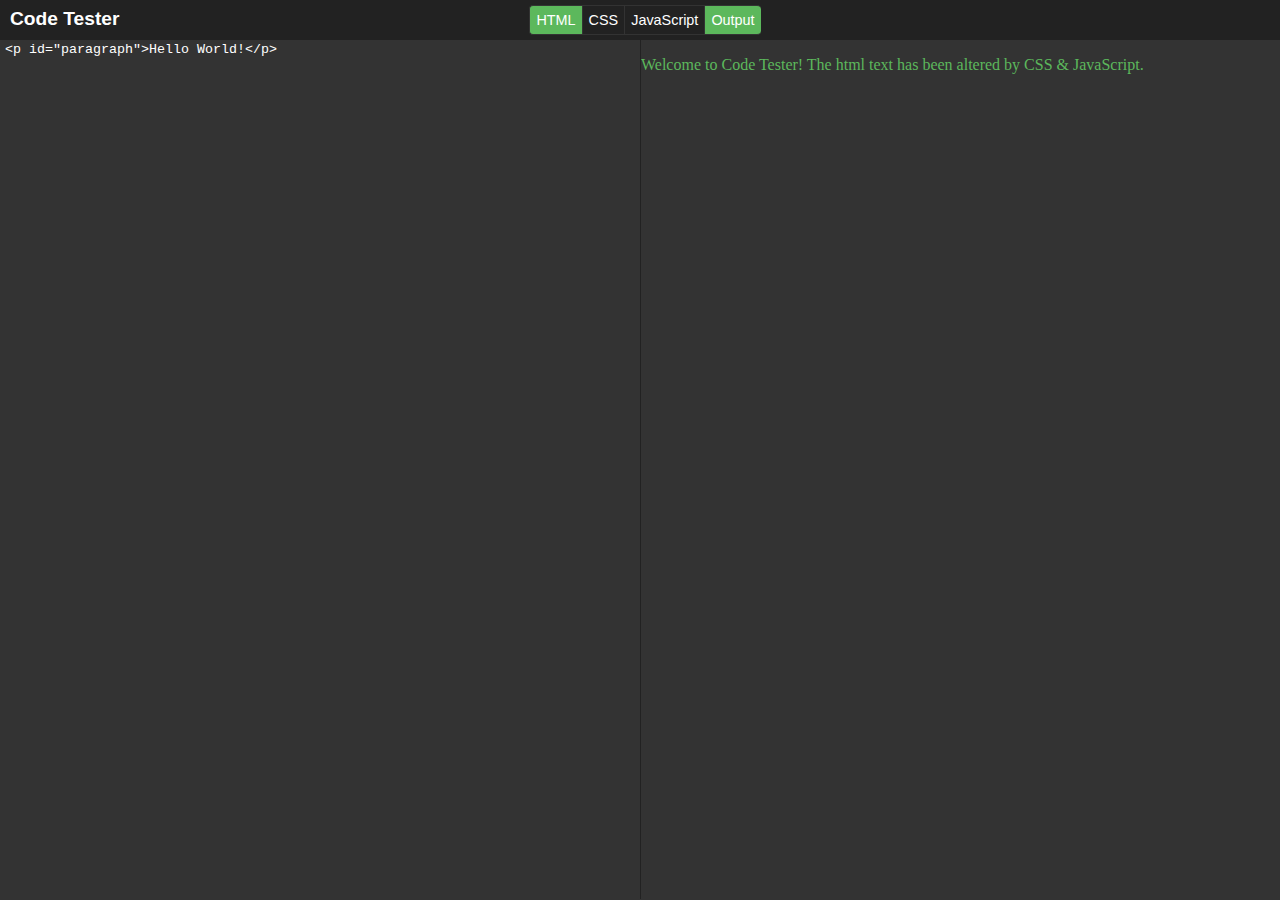
==== index.html @ 9b42d2d5 "refactor: removed src folder as it is not needed" ====
<!DOCTYPE html>
<!--Welcome to the Code Tester source! Created by Peter Miller-->
<html>
    <head>
        <title>Code Tester</title>
        <!--My styling-->
        <link rel="stylesheet" type="text/css" href="index.css">
        <meta charset="utf-8"/>
    </head>
    <body>
        <!--Top bar-->
        <div id="header">
            <!--Title-->
            <div id="logo">
                Code Tester
            </div>
            <!--Interactive buttons-->
            <div id="buttonContainer">
                <div class="toggleButton active" id="html">HTML</div>
                <div class="toggleButton" id="css">CSS</div>
                <div class="toggleButton" id="javascript">JavaScript</div>
                <div class="toggleButton active" id="output">Output</div>
            </div>
        </div>
        <!--Main body containing the four panels-->
        <div id="bodyContainer">
            <!--HTML area-->
            <textarea id="htmlPanel" class="panel"><p id="paragraph">Hello World!</p></textarea>
            <!--CSS area-->
            <textarea id="cssPanel" class="panel hidden">p { color: #5cb85c; }</textarea>
            <!--JS area-->
            <textarea id="javascriptPanel" class="panel hidden">
                document.getElementById("paragraph").innerHTML = "Welcome to Code Tester! The html text has been altered by CSS & JavaScript.";
            </textarea>
            <!--Output area iframe-->
            <iframe id="outputPanel" class="panel"></iframe>
        </div>
        <!--jQuery script-->
        <script type="text/javascript" src="https://ajax.googleapis.com/ajax/libs/jquery/2.1.4/jquery.min.js"></script>
        <!-- My JS and jQuery-->
        <script type="text/javascript" src="index.js"></script>
    </body>
</html>
---- index.css ----
/*Welcome to the css for the code tester page.*/

body {
    font-family: sans-serif;
    padding:0;
    margin:0;
    max-width: 100%;
    overflow-x: hidden;
    background-color:#333;
}

#header {
    width:100%;
    background-color: #222;
    color: white;
    padding: 5px;
    height: 30px;
}

#logo {
    float:left;
    font-weight: bold;
    font-size: 120%;
    padding: 3px 5px;
}

#buttonContainer {
    width: max-content;
    margin: 0 auto;
}

.toggleButton {
    float:left;
    border: 1px solid #333;
    padding: 6px;
    border-right: none;
    font-size: 90%;
}

#html {
    border-top-left-radius: 4px;
    border-bottom-left-radius: 4px;
}

#output {
    border-top-right-radius: 4px;
    border-bottom-right-radius: 4px;
}

.active {
    background-color: #5cb85c;
}

.highlightedButton {
    background-color: #777;
}

textarea {
    padding-left: 5px;
    padding-right: 5px;
    resize: none;
    border-top: none;
    border-bottom: none;
    border-color: #222;
    background-color: #333;
    color: white;
}

.panel {
    float:left;
    width: 50%;
    border-left: none;
}

iframe {
    border: none;
}

.hidden {
    display: none;
}

@media (max-width: 824px) {
    #logo {
        display: none;
    }
}
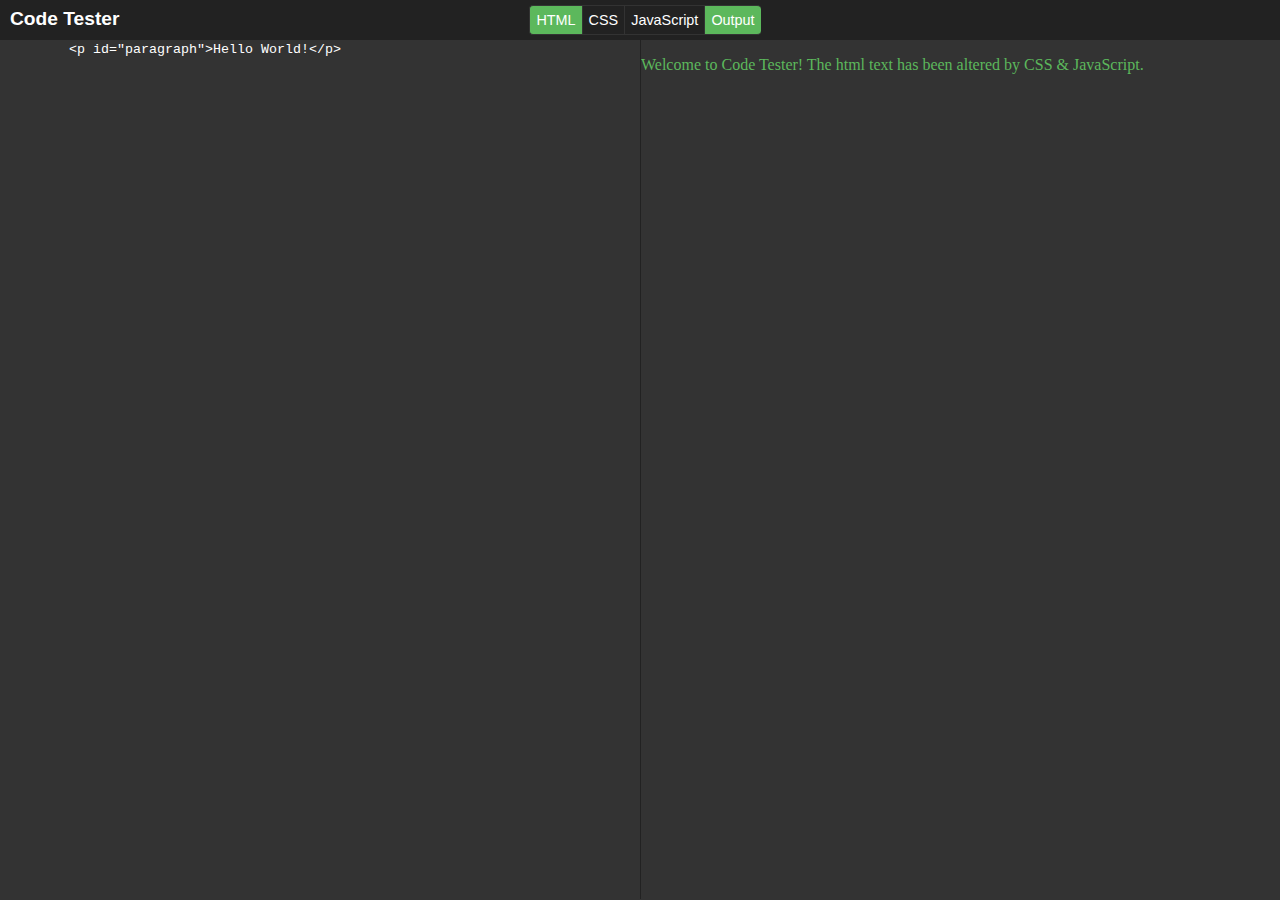
==== commit ee3e6b5c: "tidy up and update readme" ====
--- a/index.html
+++ b/index.html
@@ -1,43 +1,49 @@
 <!DOCTYPE html>
 <!--Welcome to the Code Tester source! Created by Peter Miller-->
 <html>
-    <head>
-        <title>Code Tester</title>
-        <!--My styling-->
-        <link rel="stylesheet" type="text/css" href="index.css">
-        <meta charset="utf-8"/>
-    </head>
-    <body>
-        <!--Top bar-->
-        <div id="header">
-            <!--Title-->
-            <div id="logo">
-                Code Tester
-            </div>
-            <!--Interactive buttons-->
-            <div id="buttonContainer">
-                <div class="toggleButton active" id="html">HTML</div>
-                <div class="toggleButton" id="css">CSS</div>
-                <div class="toggleButton" id="javascript">JavaScript</div>
-                <div class="toggleButton active" id="output">Output</div>
-            </div>
-        </div>
-        <!--Main body containing the four panels-->
-        <div id="bodyContainer">
-            <!--HTML area-->
-            <textarea id="htmlPanel" class="panel"><p id="paragraph">Hello World!</p></textarea>
-            <!--CSS area-->
-            <textarea id="cssPanel" class="panel hidden">p { color: #5cb85c; }</textarea>
-            <!--JS area-->
-            <textarea id="javascriptPanel" class="panel hidden">
-                document.getElementById("paragraph").innerHTML = "Welcome to Code Tester! The html text has been altered by CSS & JavaScript.";
-            </textarea>
-            <!--Output area iframe-->
-            <iframe id="outputPanel" class="panel"></iframe>
-        </div>
-        <!--jQuery script-->
-        <script type="text/javascript" src="https://ajax.googleapis.com/ajax/libs/jquery/2.1.4/jquery.min.js"></script>
-        <!-- My JS and jQuery-->
-        <script type="text/javascript" src="index.js"></script>
-    </body>
+  <head>
+    <title>Code Tester</title>
+    <!--My styling-->
+    <link rel="stylesheet" type="text/css" href="index.css" />
+    <meta charset="utf-8" />
+  </head>
+  <body>
+    <!--Top bar-->
+    <div id="header">
+      <!--Title-->
+      <div id="logo">Code Tester</div>
+      <!--Interactive buttons-->
+      <div id="buttonContainer">
+        <div class="toggleButton active" id="html">HTML</div>
+        <div class="toggleButton" id="css">CSS</div>
+        <div class="toggleButton" id="javascript">JavaScript</div>
+        <div class="toggleButton active" id="output">Output</div>
+      </div>
+    </div>
+    <!--Main body containing the four panels-->
+    <div id="bodyContainer">
+      <!--HTML area-->
+      <textarea id="htmlPanel" class="panel">
+        <p id="paragraph">Hello World!</p>
+      </textarea>
+      <!--CSS area-->
+      <textarea id="cssPanel" class="panel hidden">
+            p { color: #5cb85c; }
+      </textarea>
+      <!--JS area-->
+      <textarea id="javascriptPanel" class="panel hidden">
+        document.getElementById("paragraph").innerHTML = "Welcome to Code Tester! The html text has been altered by CSS & JavaScript.";
+       </textarea
+      >
+      <!--Output area iframe-->
+      <iframe id="outputPanel" class="panel"></iframe>
+    </div>
+    <!--jQuery script-->
+    <script
+      type="text/javascript"
+      src="https://ajax.googleapis.com/ajax/libs/jquery/2.1.4/jquery.min.js"
+    ></script>
+    <!-- My JS and jQuery-->
+    <script type="text/javascript" src="index.js"></script>
+  </body>
 </html>
--- a/index.css
+++ b/index.css
@@ -1,87 +1,88 @@
 /*Welcome to the css for the code tester page.*/
 
 body {
-    font-family: sans-serif;
-    padding:0;
-    margin:0;
-    max-width: 100%;
-    overflow-x: hidden;
-    background-color:#333;
+  font-family: sans-serif;
+  padding: 0;
+  margin: 0;
+  max-width: 100%;
+  overflow-x: hidden;
+  background-color: #333;
 }
 
 #header {
-    width:100%;
-    background-color: #222;
-    color: white;
-    padding: 5px;
-    height: 30px;
+  width: 100%;
+  background-color: #222;
+  color: white;
+  padding: 5px;
+  height: 30px;
 }
 
 #logo {
-    float:left;
-    font-weight: bold;
-    font-size: 120%;
-    padding: 3px 5px;
+  float: left;
+  font-weight: bold;
+  font-size: 120%;
+  padding: 3px 5px;
 }
 
 #buttonContainer {
-    width: max-content;
-    margin: 0 auto;
+  width: max-content;
+  margin: 0 auto;
 }
 
 .toggleButton {
-    float:left;
-    border: 1px solid #333;
-    padding: 6px;
-    border-right: none;
-    font-size: 90%;
+  float: left;
+  border: 1px solid #333;
+  padding: 6px;
+  border-right: none;
+  font-size: 90%;
+  cursor: pointer;
 }
 
 #html {
-    border-top-left-radius: 4px;
-    border-bottom-left-radius: 4px;
+  border-top-left-radius: 4px;
+  border-bottom-left-radius: 4px;
 }
 
 #output {
-    border-top-right-radius: 4px;
-    border-bottom-right-radius: 4px;
+  border-top-right-radius: 4px;
+  border-bottom-right-radius: 4px;
 }
 
 .active {
-    background-color: #5cb85c;
+  background-color: #5cb85c;
 }
 
 .highlightedButton {
-    background-color: #777;
+  background-color: #777;
 }
 
 textarea {
-    padding-left: 5px;
-    padding-right: 5px;
-    resize: none;
-    border-top: none;
-    border-bottom: none;
-    border-color: #222;
-    background-color: #333;
-    color: white;
+  padding-left: 5px;
+  padding-right: 5px;
+  resize: none;
+  border-top: none;
+  border-bottom: none;
+  border-color: #222;
+  background-color: #333;
+  color: white;
 }
 
 .panel {
-    float:left;
-    width: 50%;
-    border-left: none;
+  float: left;
+  width: 50%;
+  border-left: none;
 }
 
 iframe {
-    border: none;
+  border: none;
 }
 
 .hidden {
-    display: none;
+  display: none;
 }
 
 @media (max-width: 824px) {
-    #logo {
-        display: none;
-    }
-}+  #logo {
+    display: none;
+  }
+}
